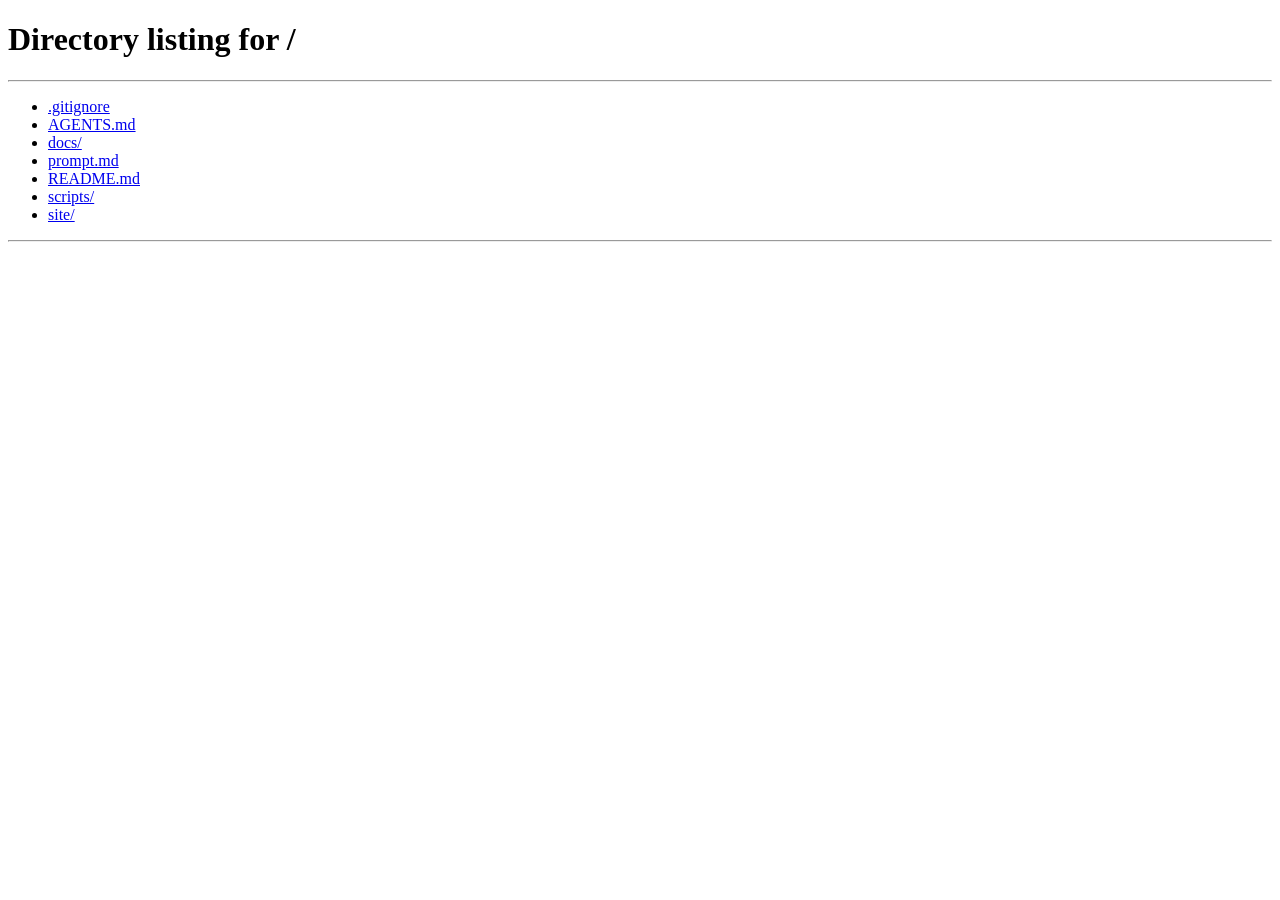
==== docs/prop/casa-en-arriendo-villa-el-sendero-5002d1/index.html @ 960cf60e "publish: Casa en arriendo · Villa El Sendero (casa-en-arriendo-villa-el-sendero-5002d1, 10 foto/s)" ====
<!DOCTYPE html>
<html lang="es-CL">
<head>
<meta charset="UTF-8">
<meta name="viewport" content="width=device-width, initial-scale=1.0">
<title>Casa en arriendo · Villa El Sendero — Sciberras Propiedades</title>
<meta name="description" content="Casa de 3 dormitorios, 1 baño, sala-comedor, amplio patio y estacionamiento. Bonus: el propietario es funcionario de ESVAL, por lo que la casa cuenta con…">
<meta name="robots" content="index, follow, max-image-preview:large">
<link rel="canonical" href="https://sciberraspropiedades.cl/prop/casa-en-arriendo-villa-el-sendero-5002d1/">

<meta property="og:type" content="product">
<meta property="og:site_name" content="Sciberras Propiedades">
<meta property="og:title" content="Casa en arriendo · Villa El Sendero">
<meta property="og:description" content="Casa de 3 dormitorios, 1 baño, sala-comedor, amplio patio y estacionamiento. Bonus: el propietario es funcionario de ESVAL, por lo que la casa cuenta con…">
<meta property="og:url" content="https://sciberraspropiedades.cl/prop/casa-en-arriendo-villa-el-sendero-5002d1/">
<meta property="og:locale" content="es_CL">
<meta property="og:image" content="https://sciberraspropiedades.cl/images/casa-en-arriendo-villa-el-sendero-5002d1-1.jpg"><meta name="twitter:image" content="https://sciberraspropiedades.cl/images/casa-en-arriendo-villa-el-sendero-5002d1-1.jpg">
<meta name="twitter:card" content="summary_large_image">
<meta name="twitter:title" content="Casa en arriendo · Villa El Sendero">
<meta name="twitter:description" content="Casa de 3 dormitorios, 1 baño, sala-comedor, amplio patio y estacionamiento. Bonus: el propietario es funcionario de ESVAL, por lo que la casa cuenta con…">

<script type="application/ld+json">{"@context": "https://schema.org", "@type": "RealEstateListing", "name": "Casa en arriendo · Villa El Sendero", "description": "Casa de 3 dormitorios, 1 baño, sala-comedor, amplio patio y estacionamiento. Bonus: el propietario es funcionario de ESVAL, por lo que la casa cuenta con tarifa funcionaria en el suministro de agua.", "url": "https://sciberraspropiedades.cl/prop/casa-en-arriendo-villa-el-sendero-5002d1/", "datePosted": "2026-05-07T08:34:24-04:00", "image": "https://sciberraspropiedades.cl/images/casa-en-arriendo-villa-el-sendero-5002d1-1.jpg", "offers": {"@type": "Offer", "price": 430000.0, "priceCurrency": "CLP", "availability": "https://schema.org/InStock"}, "numberOfBedrooms": 3, "numberOfBathroomsTotal": 1}</script>

<script>
  // Visitantes con JS → SPA. Crawlers ven el contenido HTML estático abajo.
  if (typeof location !== 'undefined') {
    location.replace('/#prop/casa-en-arriendo-villa-el-sendero-5002d1');
  }
</script>
<style>
  body { font-family: system-ui,-apple-system,Segoe UI,Roboto,sans-serif;
          max-width: 720px; margin: 40px auto; padding: 0 20px;
          color: #11141a; line-height: 1.55; }
  h1 { margin: 0 0 8px; font-size: 26px; letter-spacing: -0.01em; }
  .cover { width: 100%; height: auto; border-radius: 12px; margin: 16px 0;
            display: block; }
  .meta { color: #555; margin: 0 0 12px; font-size: 14px; }
  .price { font-weight: 600; font-size: 20px; margin: 0 0 16px; }
  .desc { white-space: pre-wrap; margin: 0 0 24px; }
  a.cta { display: inline-block; padding: 10px 16px; background: #11141a;
           color: #f5f0e1; border-radius: 8px; text-decoration: none;
           font-weight: 500; }
  a.back { display: inline-block; padding: 8px 14px;
            border: 1px solid #11141a; border-radius: 8px;
            color: #11141a; text-decoration: none; font-size: 14px;
            margin-bottom: 16px; }
</style>
</head>
<body>
<a class="back" href="/">← Volver al catálogo</a>
<main>
  <h1>Casa en arriendo · Villa El Sendero</h1>
  <p class="meta">Casa · Arriendo</p>
  <p class="price">$ 430.000</p>
  <img class="cover" src="/images/casa-en-arriendo-villa-el-sendero-5002d1-1.jpg" alt="Casa en arriendo · Villa El Sendero" loading="eager">
  <p class="desc">Casa de 3 dormitorios, 1 baño, sala-comedor, amplio patio y estacionamiento. Bonus: el propietario es funcionario de ESVAL, por lo que la casa cuenta con tarifa funcionaria en el suministro de agua.</p>
  <p><a class="cta" href="/#prop/casa-en-arriendo-villa-el-sendero-5002d1">Ver galería completa →</a></p>
</main>
</body>
</html>
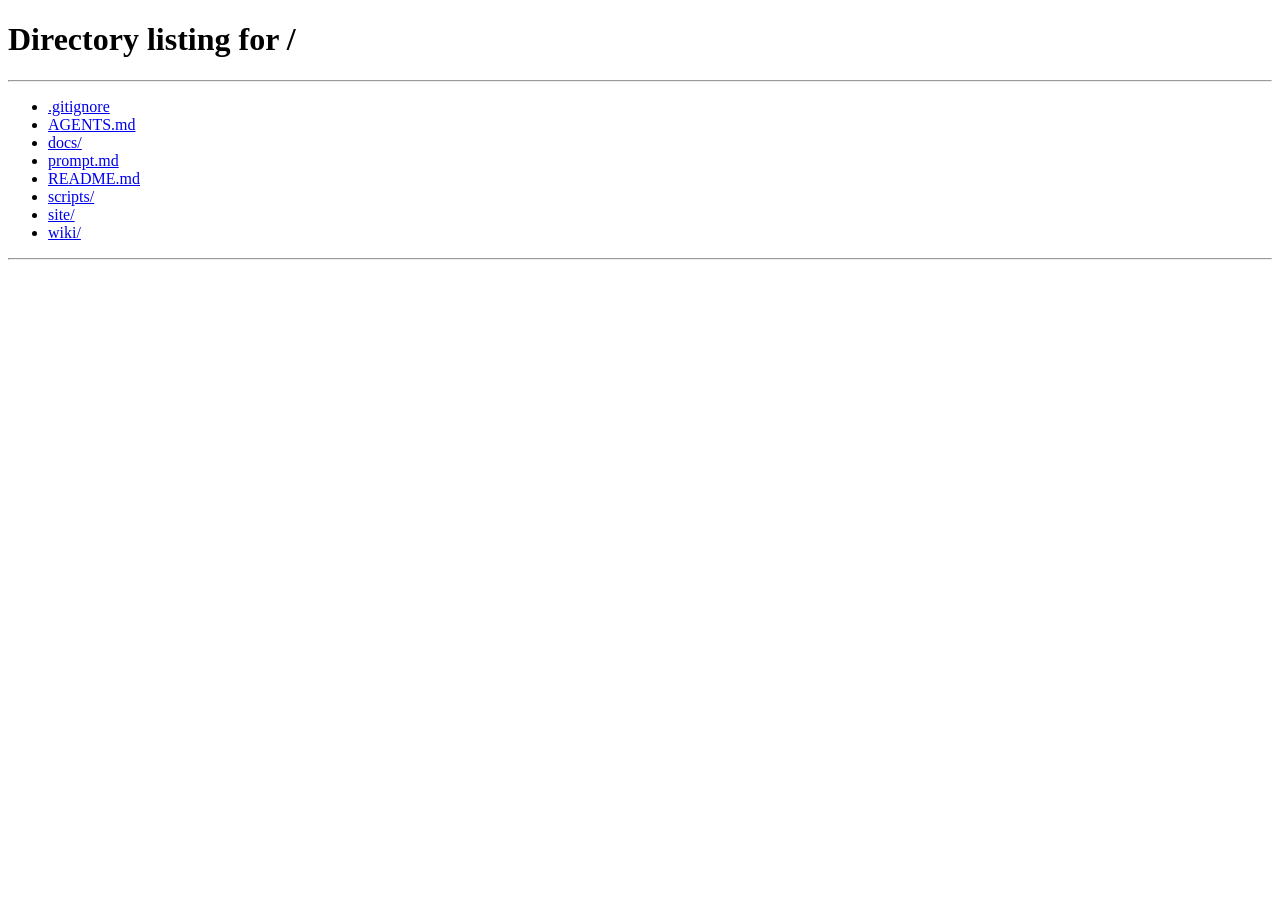
==== commit 40d3fa99: "UF sin decimales (redondeo hacia arriba) + panel de filtros colapsable Precios UF: - fmtAmount() en " ====
--- a/docs/prop/casa-en-arriendo-villa-el-sendero-5002d1/index.html
+++ b/docs/prop/casa-en-arriendo-villa-el-sendero-5002d1/index.html
@@ -19,7 +19,7 @@
 <meta name="twitter:title" content="Casa en arriendo · Villa El Sendero">
 <meta name="twitter:description" content="Casa de 3 dormitorios, 1 baño, sala-comedor, amplio patio y estacionamiento. Bonus: el propietario es funcionario de ESVAL, por lo que la casa cuenta con…">
 
-<script type="application/ld+json">{"@context": "https://schema.org", "@type": "RealEstateListing", "name": "Casa en arriendo · Villa El Sendero", "description": "Casa de 3 dormitorios, 1 baño, sala-comedor, amplio patio y estacionamiento. Bonus: el propietario es funcionario de ESVAL, por lo que la casa cuenta con tarifa funcionaria en el suministro de agua.", "url": "https://sciberraspropiedades.cl/prop/casa-en-arriendo-villa-el-sendero-5002d1/", "datePosted": "2026-05-07T08:34:24-04:00", "image": "https://sciberraspropiedades.cl/images/casa-en-arriendo-villa-el-sendero-5002d1-1.jpg", "offers": {"@type": "Offer", "price": 430000.0, "priceCurrency": "CLP", "availability": "https://schema.org/InStock"}, "numberOfBedrooms": 3, "numberOfBathroomsTotal": 1}</script>
+<script type="application/ld+json">{"@context": "https://schema.org", "@type": "RealEstateListing", "name": "Casa en arriendo · Villa El Sendero", "description": "Casa de 3 dormitorios, 1 baño, sala-comedor, amplio patio y estacionamiento. Bonus: el propietario es funcionario de ESVAL, por lo que la casa cuenta con tarifa funcionaria en el suministro de agua.", "url": "https://sciberraspropiedades.cl/prop/casa-en-arriendo-villa-el-sendero-5002d1/", "datePosted": "2026-05-07T08:34:24-04:00", "image": "https://sciberraspropiedades.cl/images/casa-en-arriendo-villa-el-sendero-5002d1-1.jpg", "offers": {"@type": "Offer", "price": 430000.0, "priceCurrency": "CLP", "availability": "https://schema.org/InStock"}, "address": {"@type": "PostalAddress", "addressLocality": "Quillota", "addressRegion": "valparaiso", "addressCountry": "CL"}, "numberOfBedrooms": 3, "numberOfBathroomsTotal": 1}</script>
 
 <script>
   // Visitantes con JS → SPA. Crawlers ven el contenido HTML estático abajo.
@@ -50,7 +50,7 @@
 <a class="back" href="/">← Volver al catálogo</a>
 <main>
   <h1>Casa en arriendo · Villa El Sendero</h1>
-  <p class="meta">Casa · Arriendo</p>
+  <p class="meta">Casa · Arriendo · Quillota</p>
   <p class="price">$ 430.000</p>
   <img class="cover" src="/images/casa-en-arriendo-villa-el-sendero-5002d1-1.jpg" alt="Casa en arriendo · Villa El Sendero" loading="eager">
   <p class="desc">Casa de 3 dormitorios, 1 baño, sala-comedor, amplio patio y estacionamiento. Bonus: el propietario es funcionario de ESVAL, por lo que la casa cuenta con tarifa funcionaria en el suministro de agua.</p>
